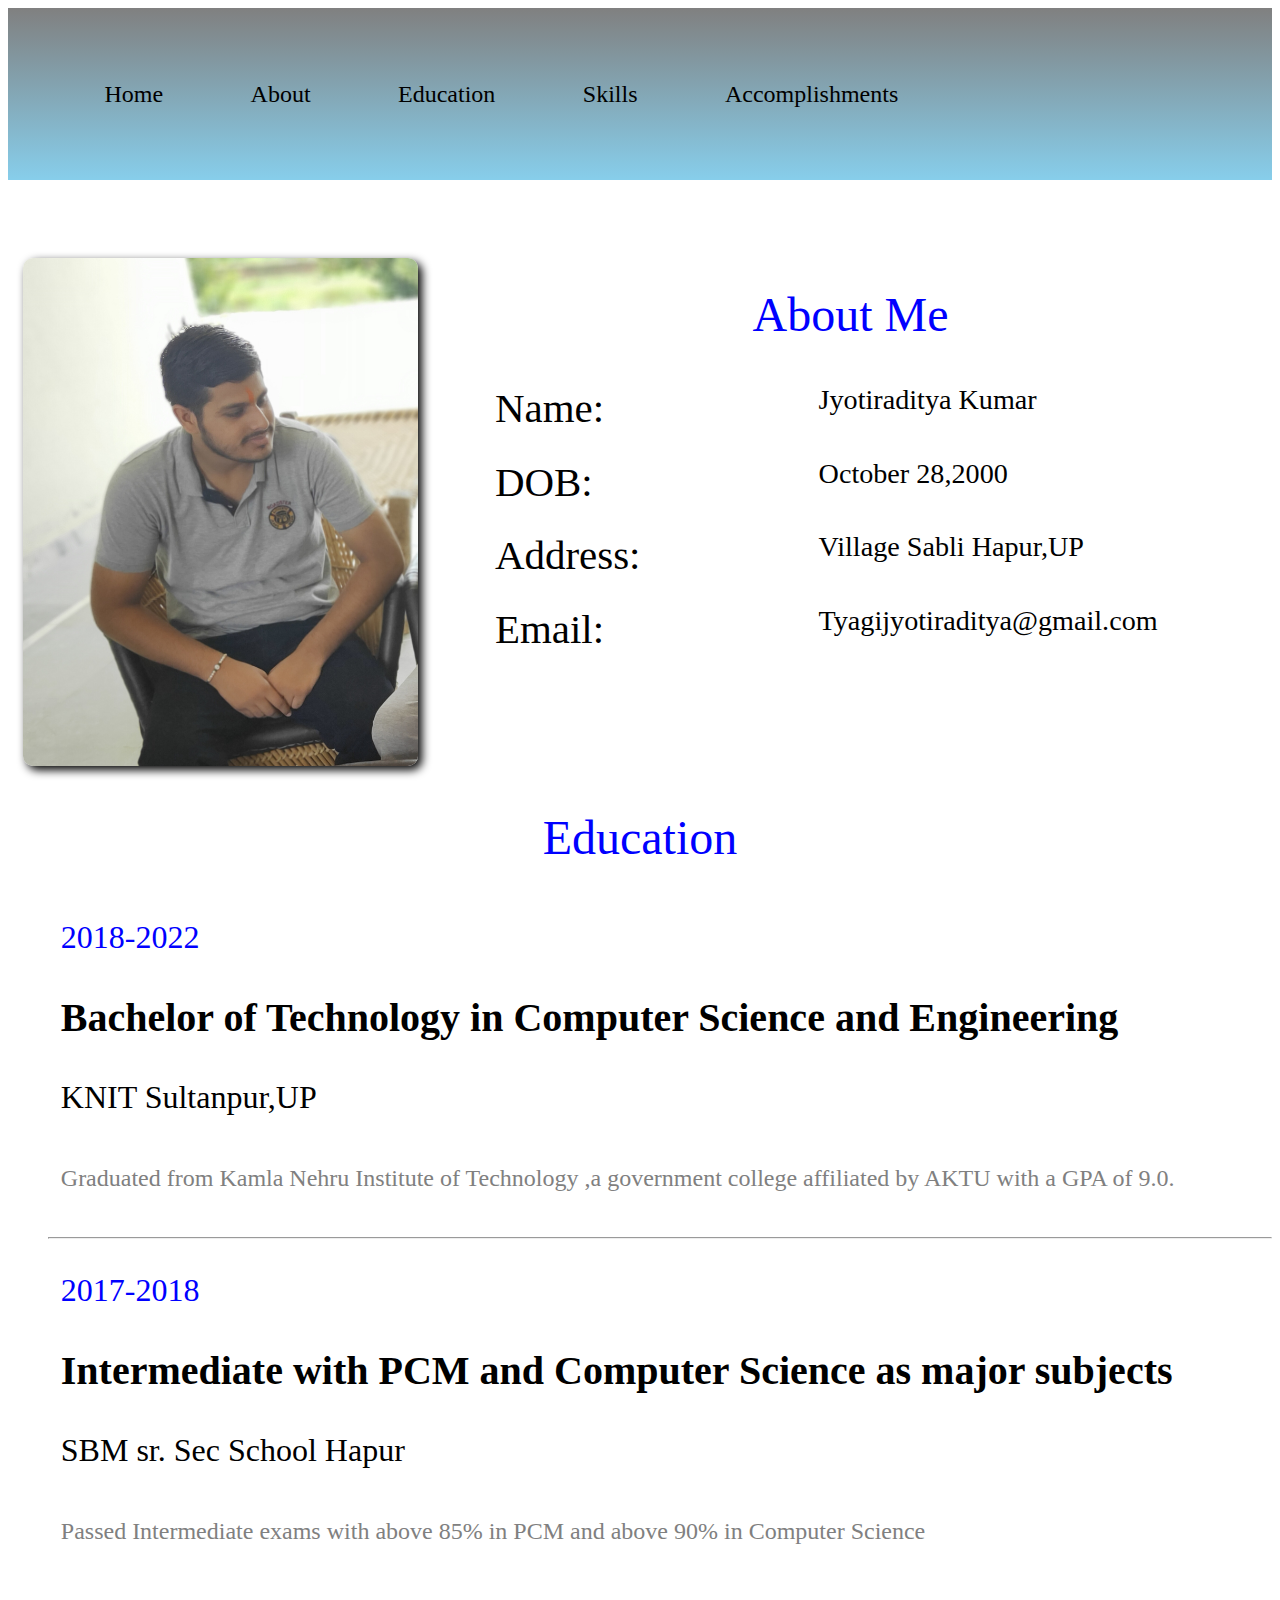
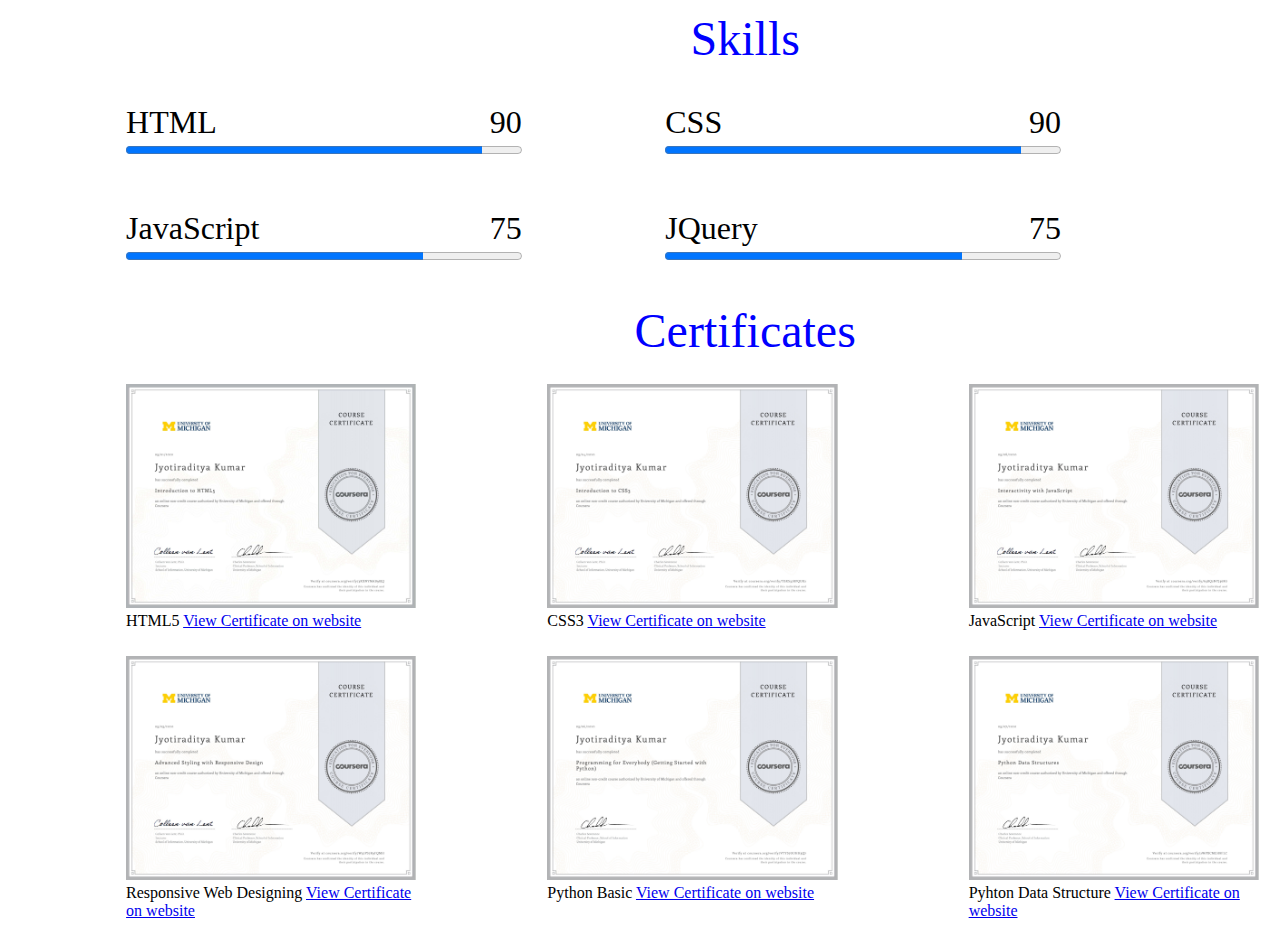
==== index2.html @ f62ab693 "Add files via upload" ====
<!DOCTYPE html>
<html lang="en">
    <head>
        <meta charset="utf-8">
        <meta name="viewport" content="width=device-width" initial-scale=1>
        <title>Jyotiraditya Kumar</title>
        <link rel="stylesheet" type="text/css" href="css/main2.css">
        <link rel="stylesheet" type="text/css" href="css/style.css">
        <script src="js/gallery.js"></script>
        <script src="https://kit.fontawesome.com/80adfb22a9.js" crossorigin="anonymous"></script>
        <!-- <link rel="stylesheet" href="https://stackpath.bootstrapcdn.com/bootstrap/4.4.1/css/bootstrap.min.css" integrity="sha384-Vkoo8x4CGsO3+Hhxv8T/Q5PaXtkKtu6ug5TOeNV6gBiFeWPGFN9MuhOf23Q9Ifjh" crossorigin="anonymous"> -->
    </head>
    <body>
        <div class="container main-container">
            <header class="row">
                <nav class="col-11 navbar collapse">
                    <ul class="nav-list" id="collapse">
                        <li><a href=# >Home</a></li>
                        <li><a href="#about">About</a></li>
                        <li><a href="#education">Education</a></li>
                        <li><a href="#skills">Skills</a></li>
                        <li><a href="#certificates">Accomplishments</a></li>
                    </ul>
                </nav>
                <span class="hamburger col-1" onclick="menu()"><i class="fas fa-bars"></i>MENU</span>
            </header>
            <div class="row" id="about">
                <div class="ph col-sm-4 col-md-4 col-lg-4">
                    <img class="profile" src="images/Profile.jpg" alt="Jyotiradiya Image">
                </div>
                <div class="col-sm-8 col-lg-8 col-md-8">
                    <div class="container about">
                        <div class="row">
                            <span class="col-12 section-label">About Me</span>
                        </div>  
                    <ul>
                        <li class="row data">
                            <span class="col-4 col-sm-5 col-md-4 col-lg-4 name">Name:</span>
                            <span class="col-8 col-sm-7 offset-md-1 col-md-7 offset-lg-1 col-lg-7 val">Jyotiraditya Kumar</span>
                        </li>
                        <li class="row data">
                                <span class="col-4 col-sm-5 col-md-4 col-lg-4 name">DOB:</span>
                                <span class="col-8 col-sm-7 offset-md-1 col-md-7 offset-lg-1 col-lg-7 val">October 28,2000</span>
                        </li>
                            <li class="row data">
                                <span class="col-4 col-sm-5 col-md-4 col-lg-4 name">Address:</span>
                                <span class="col-8 col-sm-7 offset-md-1 col-md-7 offset-lg-1 col-lg-7 val">Village Sabli Hapur,UP</span>
                            </li>
                            <li class="row data">
                                <span class="col-4 col-sm-5 col-md-4 col-lg-4 name">Email:</span>
                                <span class="col-8 col-sm-7 offset-md-1 col-md-7 offset-lg-1 col-lg-7 val">Tyagijyotiraditya@gmail.com</span>
                            </li>
                    </ul>
                    </div>
                    
                </div>
            </div>
            <div class="container education" id="education">

                <div class="row"> 
                    <span class="col-lg-12 section-label">Education</span>
                </div>
                <ul>
                    <li class="row">
                        <span class="col-lg-12 year">2018-2022</span>
                        <span class="col-lg-12 degree">Bachelor of Technology in Computer Science and Engineering</span>
                        <span class="col-lg-12 university">KNIT Sultanpur,UP </span>
                        <p class="col-lg-12 Desc"> Graduated from Kamla Nehru Institute of Technology ,a government college affiliated by AKTU
                            with a GPA of 9.0.
                        </p>
                    </li>
                    <hr>
                    <li class="row">
                        <span class="col-lg-12 year">2017-2018</span>
                        <span class="col-lg-12 degree">Intermediate with PCM and Computer Science as major subjects</span>
                        <span class="col-lg-12 university">SBM sr. Sec School Hapur </span>
                        <p class="col-lg-12 Desc">Passed Intermediate exams with above 85% in PCM and above 
                        90% in Computer Science</p>
                    </li>
                </ul>
            </div>
            <div class="container skills" id="skills">
                <div class="row">
                    <span class="offset-lg-2 col-lg-10 section-label">Skills</span>
                </div>
                <div class="row">
                <div class="offset-2 col-8 offset-md-1 col-md-4 offset-lg-1 col-lg-4 progress-container">
                    <span class="skill-name">HTML</span><span class="value">90</span>
                    <progress class="progressbar" max="100"  value=90>90%</progress>
                </div>
                <div class="offset-2 col-8 offset-md-1 col-md-4 offset-lg-1 col-lg-4 progress-container">
                    <span class="skill-name">CSS </span><span class="value">90</span>
                    <progress class="progressbar" max="100" value=90>90%</progress>
                </div>
                <div class="offset-2 col-8 offset-md-1 col-md-4 offset-lg-1 col-lg-4 progress-container">
                    <span class="skill-name">JavaScript</span><span class="value">75</span>
                    <progress class="progressbar" max="100" value="75">90%</progress>
                </div>
                <div class="offset-2 col-8 offset-md-1 col-md-4 offset-lg-1 col-lg-4 progress-container">
                    <span class="skill-name">JQuery</span><span class="value">75</span>
                    <progress class="progressbar" max="100" value=75>90%</progress>
                </div>
                </div>

            </div>
            <div class="container certificate-container" id="certificates">
                <div class="row">
                    <span class="offset-lg-2 col-lg-10 section-label">Certificates</span>
                </div>
               <div class="row">
                <div class="offset-1 col-5 offset-sm-1 col-sm-5 offset-md-1 col-md-3 offset-lg-1 col-lg-3 certificate">
                    <img src="images/html5.jpg" onclick="upDate(this)" >
                    <span class="certi-label">HTML5</span>
                    <a class="certi-link" href="https://www.coursera.org/account/accomplishments/records/3KXNYMAB98JQ">View Certificate on website</a>
                </div>
                <div class="offset-1 col-5 offset-sm-1 col-sm-5 offset-md-1 col-md-3 offset-lg-1 col-lg-3 certificate">
                    <img src="images/css3.jpg" onclick="upDate(this)">
                    <span class="certi-label">CSS3</span>
                    <a class="certi-link" href="https://www.coursera.org/account/accomplishments/records/TBXS37RPQUK2">View Certificate on website</a>
                </div>
               
                <div class="offset-1 col-5 offset-sm-1 col-sm-5 offset-md-1 col-md-3 offset-lg-1 col-lg-3 certificate">
                    <img src="images/javascript.jpg" onclick="upDate(this)">
                    <span class="certi-label">JavaScript</span>
                    <a class="certi-link" href="https://www.coursera.org/account/accomplishments/records/63RQ2NYJ568G">View Certificate on website</a>
                </div>
                
                <div class="offset-1 col-5 offset-sm-1 col-sm-5 offset-md-1 col-md-3 offset-lg-1 col-lg-3 certificate">
                    <img src="images/responsive.jpg" onclick="upDate(this)">
                    <span class="certi-label">Responsive Web Designing</span>
                    <a class="certi-link" href="https://www.coursera.org/account/accomplishments/records/W37PS7R9FQMH">View Certificate on website</a>
                </div>
    
                <div class="offset-1 col-5 offset-sm-1 col-sm-5 offset-md-1 col-md-3 offset-lg-1 col-lg-3 certificate">
                    <img src="images/pythonbasic.jpg" onclick="upDate(this)">
                    <span class="certi-label">Python Basic</span>
                    <a class="certi-link" href="https://www.coursera.org/account/accomplishments/records/VTYS7GUHH5Q7">View Certificate on website</a>
                </div>
                
                <div class="offset-1 col-5 offset-sm-1 col-sm-5 offset-md-1 col-md-3 offset-lg-1 col-lg-3 certificate">
                    <img src="images/datastructure.jpg" onclick="upDate(this)">
                    <span class="certi-label">Pyhton Data Structure</span>
                    <a class="certi-link" href="https://www.coursera.org/account/accomplishments/records/2WPXCMEH8FLC">View Certificate on website</a>
                </div>
            </div>
            <div class="large-view" id="lview">
                
                <span class="close" id="close" onclick="unDo()"><i class="far fa-times-circle" ></i></span>
                <img id="image" src="">
            </div>
        </div>
        
        
        <!-- <script src="https://code.jquery.com/jquery-3.4.1.slim.min.js" integrity="sha384-J6qa4849blE2+poT4WnyKhv5vZF5SrPo0iEjwBvKU7imGFAV0wwj1yYfoRSJoZ+n" crossorigin="anonymous"></script>
        <script src="https://cdn.jsdelivr.net/npm/popper.js@1.16.0/dist/umd/popper.min.js" integrity="sha384-Q6E9RHvbIyZFJoft+2mJbHaEWldlvI9IOYy5n3zV9zzTtmI3UksdQRVvoxMfooAo" crossorigin="anonymous"></script>
        <script src="https://stackpath.bootstrapcdn.com/bootstrap/4.4.1/js/bootstrap.min.js" integrity="sha384-wfSDF2E50Y2D1uUdj0O3uMBJnjuUD4Ih7YwaYd1iqfktj0Uod8GCExl3Og8ifwB6" crossorigin="anonymous"></script> -->
    </body>
</html>
---- css/main2.css ----
header{
    position: sticky;
    top: 0;
    left: 0;
    background: -o-linear-gradient(skyblue,grey);
    background: -webkit-linear-gradient(skyblue,grey);
    background: -moz-linear-gradient(grey,skyblue);
    background-image: linear-gradient(grey,skyblue);


}
.ph{
    margin-top :5%;
}
nav li{
    list-style: none;
    padding: 2%;
    margin: 2%;

}

.nav-list
{
    display: flex;
    flex-direction: row;
}
nav a{
    font-size: 1.5em;
    border-radius: 1px;
    color: black;
    text-decoration: none;
}

.hamburger{
    margin-top: 3%;
}

.profile{
    width: 100%;
    margin: 2px;
    border-radius: 10px;
    box-shadow: 4px 4px 10px;
    /* display: none; */
}

li{
    list-style: none;
    /* padding: 4%; */
    
}
.about{
    margin:10% auto;
}

.edu {
    /* width: 100%; */
    /* clear: both; */
    /* font-size: 3em; */
    text-align: center;
    color: blue;

}
.edu li{
    /* padding: 10px; */
    /* border: solid; */
    background-color: red;
}

.year{
    color: blue;
    font-size: 2rem;
}
.degree{
    font-size: 2.5rem;
    font-weight: bold;

}
.university{
    font-size: 2rem;
}
.Desc{
    font-size: 1.5rem;
    font-weight: lighter;
    color: grey;
}

.education span{
    /* display: inline; */
    /* border: solid; */
    margin-top: 1%;
}

.progress-container{
    width: 45%;
    margin: 1%;
    /* padding: 10%; */
}
.progressbar{
    width: 100%;
    /* border-radius: 5px; */
}
.progress-container span:first-child{
    font-size: 2rem;
    float: left;
}
.progress-container span:nth-child(2){
    font-size: 2rem;
    float: right;
}

.section-label {
    width: 100%;
    font-size: 3em;
    text-align: center;
    color: blue;

}
.certificate img{
    width: 100%;
}
.large-view{
    position: fixed;
    top: 10%;
    left: 20%;
    background: white;
    width: 50%;
    /* height: 40%; */
    display: none;
}
#image{
    width: 100%;
    margin: 2px;
    box-shadow: 4px 4px 10px;
}
.close{
    position: absolute;
    top: 0;
    display: block;
    /* width: 20px;
    height: 20px; */
    right: 0;
    /* background-color: white; */
    z-index: 1;
    color: red;
    border: solid;
}
.close i{
    font-size: 20px;
    background: white;
}
---- css/style.css ----
*{
    box-sizing: border-box;
}

.main-container
{
    /* border: solid; */
}
.row::after{
    content: "";
    clear: both;
    display: table;
}
#about{
    /* border: solid; */
}

[class*="col-"]
{
    float: left;
    padding: 1vw;
    width: 100%;
}
.container{
    width: 100%;
}
.name{
    font-size: 3.2vw;
}
.val{
    font-size: 2.2vw;
}

.col-1 {width: 8.33%;}
.col-2 {width: 16.66%;}
.col-3 {width: 25%;}
.col-4 {width: 33.33%;}
.col-5 {width: 41.66%;}
.col-6 {width: 50%;}
.col-7 {width: 58.33%;}
.col-8 {width: 66.66%;}
.col-9 {width: 75%;}
.col-10 {width: 83.33%;}
.col-11 {width: 91.66%;}
.col-12 {width: 100%;}
.offset-1 {margin-left: 8.33%;}
.offset-2 {margin-left: 16.66%;}
.offset-3 {margin-left: 25%;}
.offset-4 {margin-left: 33.33%;}
.offset-5 {margin-left: 41.66%;}
.offset-6 {margin-left: 50%;}
.offset-7 {margin-left: 58.33%;}
.offset-8 {margin-left: 66.66%;}
.offset-9 {margin-left: 75%;}
.offset-10 {margin-left: 83.33%;}
.offset-11 {margin-left: 91.66%;}
.ph{display: none;}
    .nav-list{
        display: none;
        flex-direction: column;
    }

@media screen and (min-width:540px)
{
    .col-sm-1 {width: 8.33%;}
    .col-sm-2 {width: 16.66%;}
    .col-sm-3 {width: 25%;}
    .col-sm-4 {width: 33.33%;}
    .col-sm-5 {width: 41.66%;}
    .col-sm-6 {width: 50%;}
    .col-sm-7 {width: 58.33%;}
    .col-sm-8 {width: 66.66%;}
    .col-sm-9 {width: 75%;}
    .col-sm-10 {width: 83.33%;}
    .col-sm-11 {width: 91.66%;}
    .col-sm-12 {width: 100%;}
    .offset-sm-1 {margin-left: 8.33%;}
    .offset-sm-2 {margin-left: 16.66%;}
    .offset-sm-3 {margin-left: 25%;}
    .offset-sm-4 {margin-left: 33.33%;}
    .offset-sm-5 {margin-left: 41.66%;}
    .offset-sm-6 {margin-left: 50%;}
    .offset-sm-7 {margin-left: 58.33%;}
    .offset-sm-8 {margin-left: 66.66%;}
    .offset-sm-9 {margin-left: 75%;}
    .offset-sm-10 {margin-left: 83.33%;}
    .offset-sm-11 {margin-left: 91.66%;}

    .ph{display: inline-block;}
    .nav-list{
        display: none;
        flex-direction: column;
    }
}
@media screen and (min-width:768px)
{
    .col-md-1 {width: 8.33%;}
    .col-md-2 {width: 16.66%;}
    .col-md-3 {width: 25%;}
    .col-md-4 {width: 33.33%;}
    .col-md-5 {width: 41.66%;}
    .col-md-6 {width: 50%;}
    .col-md-7 {width: 58.33%;}
    .col-md-8 {width: 66.66%;}
    .col-md-9 {width: 75%;}
    .col-md-10 {width: 83.33%;}
    .col-md-11 {width: 91.66%;}
    .col-md-12 {width: 100%;}
    .offset-md-1 {margin-left: 8.33%;}
    .offset-md-2 {margin-left: 16.66%;}
    .offset-md-3 {margin-left: 25%;}
    .offset-md-4 {margin-left: 33.33%;}
    .offset-md-5 {margin-left: 41.66%;}
    .offset-md-6 {margin-left: 50%;}
    .offset-md-7 {margin-left: 58.33%;}
    .offset-md-8 {margin-left: 66.66%;}
    .offset-md-9 {margin-left: 75%;}
    .offset-md-10 {margin-left: 83.33%;}
    .offset-md-11 {margin-left: 91.66%;}

    .ph{display: inline-block;}
    .nav-list{
        display: flex;
        flex-direction: row;
    }
    .hamburger{
        display: none;
    }
}
@media screen and (min-width:1200px)
{
    .ph{display: inline-block;}
    .col-lg-1 {width: 8.33%;}
    .col-lg-2 {width: 16.66%;}
    .col-lg-3 {width: 25%;}
    .col-lg-4 {width: 33.33%;}
    .col-lg-5 {width: 41.66%;}
    .col-lg-6 {width: 50%;}
    .col-lg-7 {width: 58.33%;}
    .col-lg-8 {width: 66.66%;}
    .col-lg-9 {width: 75%;}
    .col-lg-10 {width: 83.33%;}
    .col-lg-11 {width: 91.66%;}
    .col-lg-12 {width: 100%;}
    .offset-lg-1 {margin-left: 8.33%;}
    .offset-lg-2 {margin-left: 16.66%;}
    .offset-lg-3 {margin-left: 25%;}
    .offset-lg-4 {margin-left: 33.33%;}
    .offset-lg-5 {margin-left: 41.66%;}
    .offset-lg-6 {margin-left: 50%;}
    .offset-lg-7 {margin-left: 58.33%;}
    .offset-lg-8 {margin-left: 66.66%;}
    .offset-lg-9 {margin-left: 75%;}
    .offset-lg-10 {margin-left: 83.33%;}
    .offset-lg-11 {margin-left: 91.66%;}

    .ph{display: inline-block;}
    .nav-list{
        display: flex;
        flex-direction: row;
    }
    .hamburger{
        display: none;
    }
}
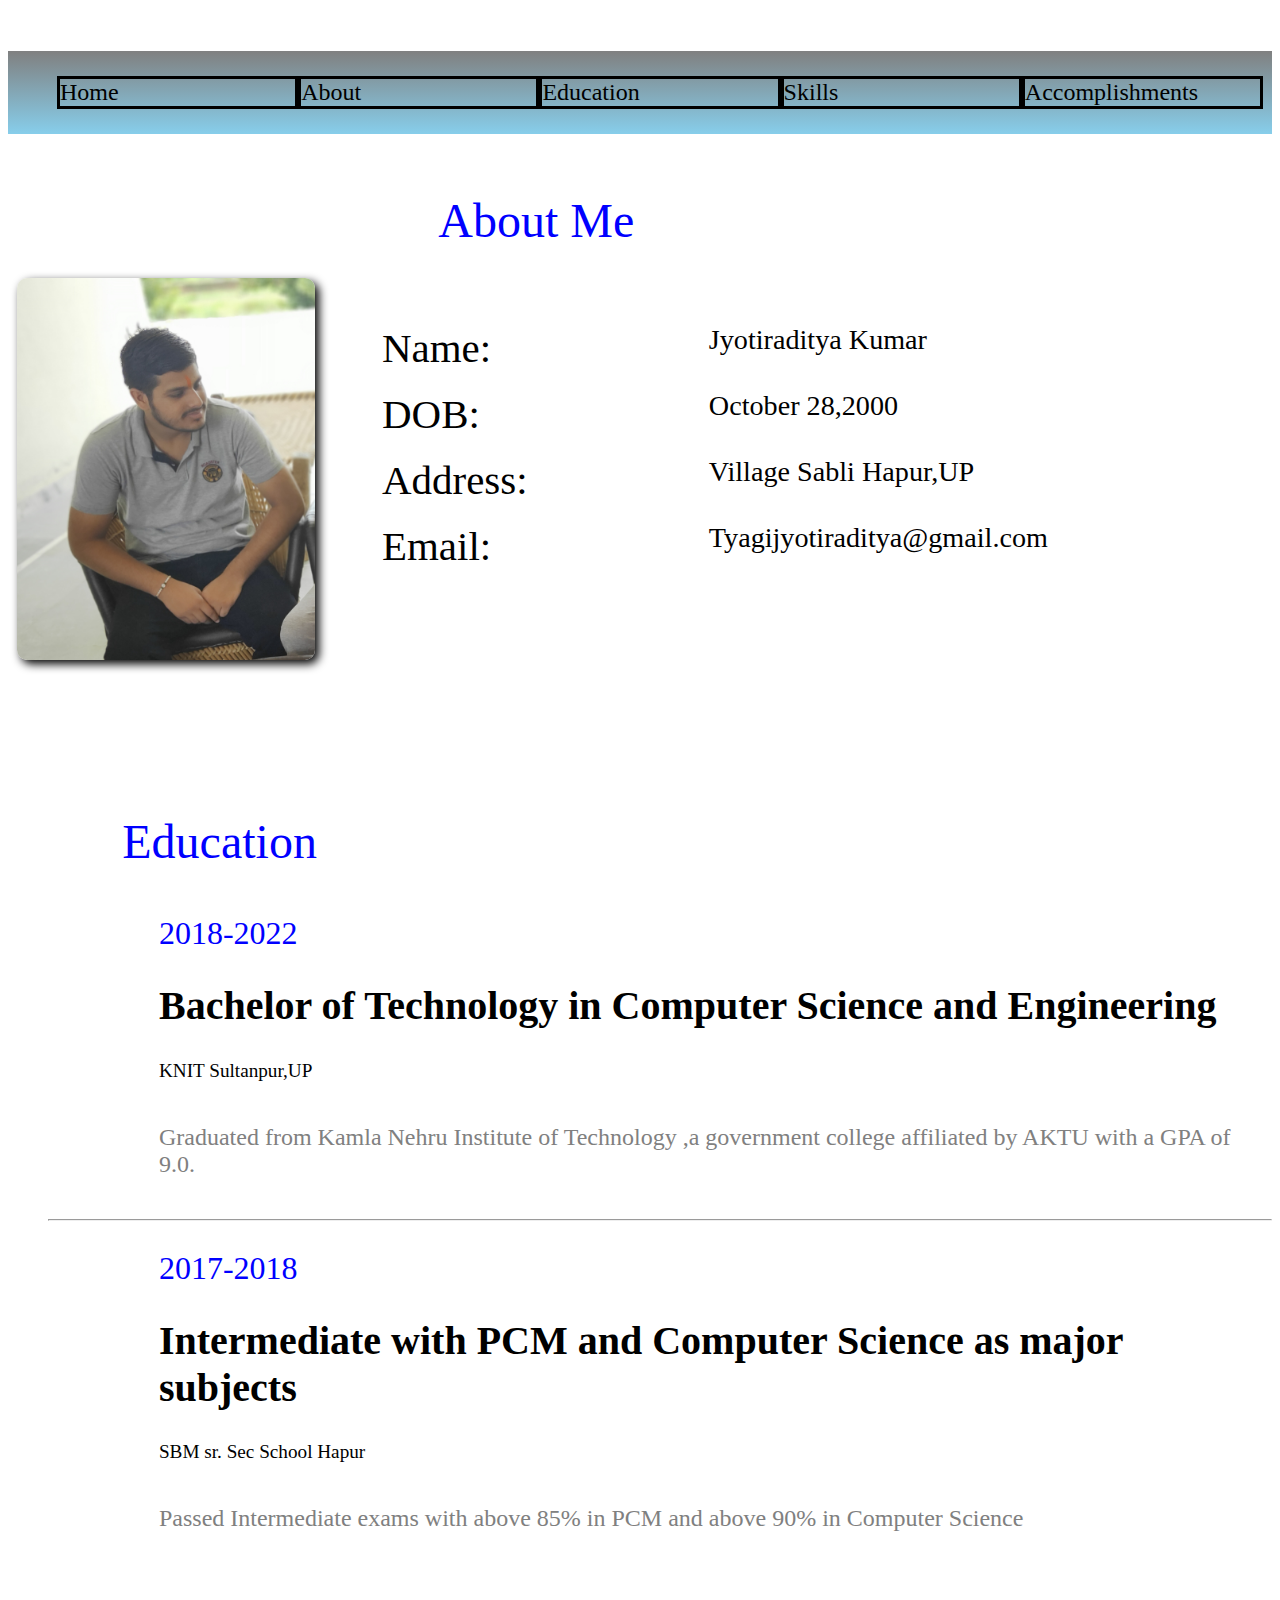
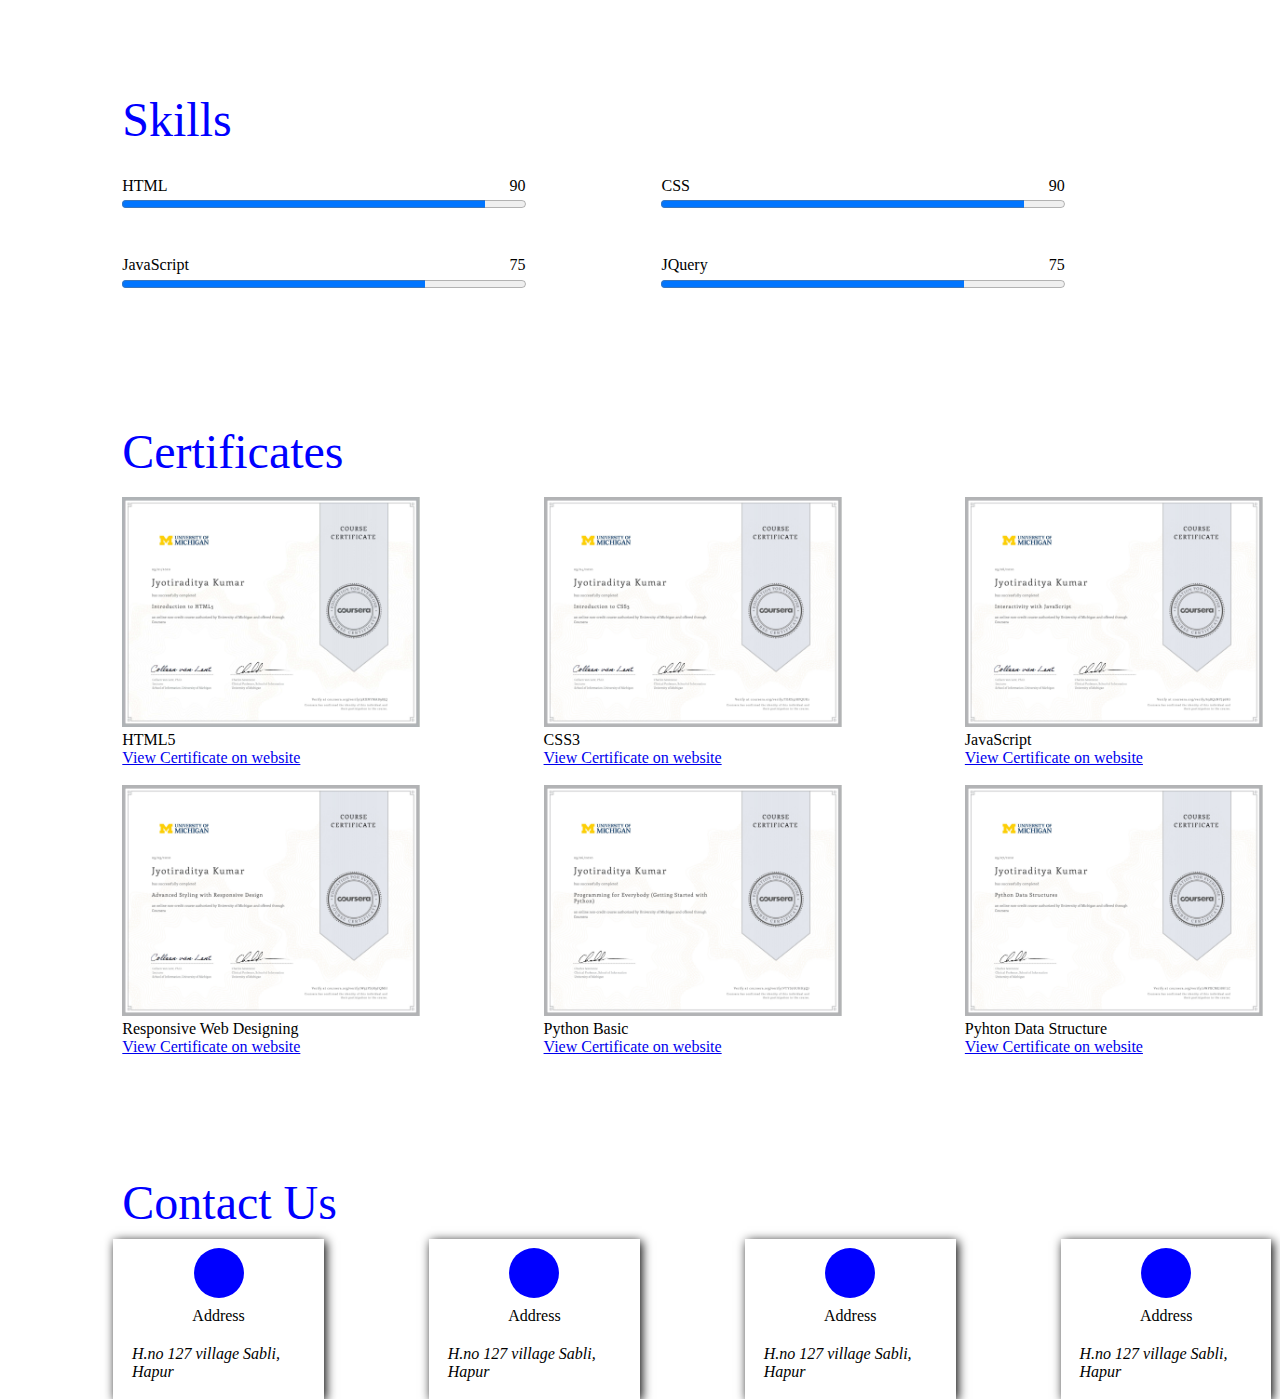
==== commit d2b8ad75: "Add files via upload" ====
--- a/index2.html
+++ b/index2.html
@@ -13,7 +13,7 @@
     <body>
         <div class="container main-container">
             <header class="row">
-                <nav class="col-11 navbar collapse">
+                <nav class="col-12 navbar collapse">
                     <ul class="nav-list" id="collapse">
                         <li><a href=# >Home</a></li>
                         <li><a href="#about">About</a></li>
@@ -24,15 +24,20 @@
                 </nav>
                 <span class="hamburger col-1" onclick="menu()"><i class="fas fa-bars"></i>MENU</span>
             </header>
+            <div class="container about-container">
             <div class="row" id="about">
-                <div class="ph col-sm-4 col-md-4 col-lg-4">
+                <div class="row">
+                    <span class="offset-lg-4 col-lg-4 section-label">About Me</span>
+                </div>
+                <div class="row combine-photo-info" style="margin: auto;">
+                <div class="ph offset-lg col-sm-3 col-md-3 col-lg-3">
+                    <div class="container">
                     <img class="profile" src="images/Profile.jpg" alt="Jyotiradiya Image">
+                    </div>
                 </div>
-                <div class="col-sm-8 col-lg-8 col-md-8">
+                <div class="col-sm-9 col-lg-8 col-md-9">
                     <div class="container about">
-                        <div class="row">
-                            <span class="col-12 section-label">About Me</span>
-                        </div>  
+                          
                     <ul>
                         <li class="row data">
                             <span class="col-4 col-sm-5 col-md-4 col-lg-4 name">Name:</span>
@@ -52,51 +57,52 @@
                             </li>
                     </ul>
                     </div>
-                    
+                </div>   
+                </div>
                 </div>
             </div>
             <div class="container education" id="education">
 
                 <div class="row"> 
-                    <span class="col-lg-12 section-label">Education</span>
+                    <span class="offset-lg-1 col-lg-11 section-label">Education</span>
                 </div>
                 <ul>
                     <li class="row">
-                        <span class="col-lg-12 year">2018-2022</span>
-                        <span class="col-lg-12 degree">Bachelor of Technology in Computer Science and Engineering</span>
-                        <span class="col-lg-12 university">KNIT Sultanpur,UP </span>
-                        <p class="col-lg-12 Desc"> Graduated from Kamla Nehru Institute of Technology ,a government college affiliated by AKTU
+                        <span class="offset-lg-1 col-lg-11 year">2018-2022</span>
+                        <span class="offset-lg-1 col-lg-11 degree">Bachelor of Technology in Computer Science and Engineering</span>
+                        <span class="offset-lg-1 col-lg-11 university">KNIT Sultanpur,UP </span>
+                        <p class="offset-lg-1 col-lg-11 Desc"> Graduated from Kamla Nehru Institute of Technology ,a government college affiliated by AKTU
                             with a GPA of 9.0.
                         </p>
                     </li>
                     <hr>
                     <li class="row">
-                        <span class="col-lg-12 year">2017-2018</span>
-                        <span class="col-lg-12 degree">Intermediate with PCM and Computer Science as major subjects</span>
-                        <span class="col-lg-12 university">SBM sr. Sec School Hapur </span>
-                        <p class="col-lg-12 Desc">Passed Intermediate exams with above 85% in PCM and above 
+                        <span class="offset-lg-1 col-lg-11 year">2017-2018</span>
+                        <span class="offset-lg-1 col-lg-11 degree">Intermediate with PCM and Computer Science as major subjects</span>
+                        <span class="offset-lg-1 col-lg-11 university">SBM sr. Sec School Hapur </span>
+                        <p class="offset-lg-1 col-lg-11 Desc">Passed Intermediate exams with above 85% in PCM and above 
                         90% in Computer Science</p>
                     </li>
                 </ul>
             </div>
             <div class="container skills" id="skills">
                 <div class="row">
-                    <span class="offset-lg-2 col-lg-10 section-label">Skills</span>
+                    <span class="offset-lg-1 col-lg-10 section-label">Skills</span>
                 </div>
                 <div class="row">
-                <div class="offset-2 col-8 offset-md-1 col-md-4 offset-lg-1 col-lg-4 progress-container">
+                <div class="col-12 offset-md-2 col-md-8 offset-lg-1 col-lg-4 progress-container">
                     <span class="skill-name">HTML</span><span class="value">90</span>
                     <progress class="progressbar" max="100"  value=90>90%</progress>
                 </div>
-                <div class="offset-2 col-8 offset-md-1 col-md-4 offset-lg-1 col-lg-4 progress-container">
+                <div class="col-12 offset-md-2 col-md-8 offset-lg-1 col-lg-4 progress-container">
                     <span class="skill-name">CSS </span><span class="value">90</span>
                     <progress class="progressbar" max="100" value=90>90%</progress>
                 </div>
-                <div class="offset-2 col-8 offset-md-1 col-md-4 offset-lg-1 col-lg-4 progress-container">
+                <div class="col-12 offset-md-2 col-md-8 offset-lg-1 col-lg-4 progress-container">
                     <span class="skill-name">JavaScript</span><span class="value">75</span>
                     <progress class="progressbar" max="100" value="75">90%</progress>
                 </div>
-                <div class="offset-2 col-8 offset-md-1 col-md-4 offset-lg-1 col-lg-4 progress-container">
+                <div class="col-12 offset-md-2 col-md-8 offset-lg-1 col-lg-4 progress-container">
                     <span class="skill-name">JQuery</span><span class="value">75</span>
                     <progress class="progressbar" max="100" value=75>90%</progress>
                 </div>
@@ -105,7 +111,7 @@
             </div>
             <div class="container certificate-container" id="certificates">
                 <div class="row">
-                    <span class="offset-lg-2 col-lg-10 section-label">Certificates</span>
+                    <span class="offset-lg-1 col-lg-10 section-label">Certificates</span>
                 </div>
                <div class="row">
                 <div class="offset-1 col-5 offset-sm-1 col-sm-5 offset-md-1 col-md-3 offset-lg-1 col-lg-3 certificate">
@@ -149,6 +155,33 @@
                 <img id="image" src="">
             </div>
         </div>
+        <footer>
+            <div class="container">
+                <div class="row">
+                    <span class="offset-lg-1 col-lg-10 section-label">Contact Us</span>
+                </div>
+                <div class="address-card d-flex offset-sm-1 col-sm-5 offset-md-1 col-md-2 offset-lg-1 col-lg-2">
+                    <span class="icon-container"><i class="far fa-address-card icon"></i></span>
+                    <span class="card-heading">Address</span>
+                    <address class="card-details">H.no 127 village Sabli, Hapur</address>
+                </div>
+                <div class="address-card d-flex offset-sm-1 col-sm-5 offset-md-1 col-md-2 offset-lg-1 col-lg-2">
+                    <span class="icon-container"><i class="far fa-address-card icon"></i></span>
+                    <span class="card-heading">Address</span>
+                    <address class="card-details">H.no 127 village Sabli, Hapur</address>
+                </div>
+                <div class="address-card d-flex offset-sm-1 col-sm-5 offset-md-1 col-md-2 offset-lg-1 col-lg-2">
+                    <span class="icon-container"><i class="far fa-address-card icon"></i></span>
+                    <span class="card-heading">Address</span>
+                    <address class="card-details">H.no 127 village Sabli, Hapur</address>
+                </div>
+                <div class="address-card d-flex offset-sm-1 col-sm-5 offset-md-1 col-md-2 offset-lg-1 col-lg-2">
+                    <span class="icon-container"><i class="far fa-address-card icon"></i></span>
+                    <span class="card-heading">Address</span>
+                    <address class="card-details">H.no 127 village Sabli, Hapur</address>
+                </div>
+            </div>
+        </footer>
         
         
         <!-- <script src="https://code.jquery.com/jquery-3.4.1.slim.min.js" integrity="sha384-J6qa4849blE2+poT4WnyKhv5vZF5SrPo0iEjwBvKU7imGFAV0wwj1yYfoRSJoZ+n" crossorigin="anonymous"></script>
--- a/css/main2.css
+++ b/css/main2.css
@@ -11,19 +11,27 @@
 
 }
 .ph{
-    margin-top :5%;
+    margin :auto;
+    /* padding-left: 40%; */
 }
-nav li{
-    list-style: none;
-    padding: 2%;
-    margin: 2%;
+.nav-list{
+    display: flex;
+    
+    /* padding: 2%; */
+    /* margin: 2%; */
 
 }
 
-.nav-list
+nav li
 {
     display: flex;
+    width: 25%;
+    list-style: none;
+    border: solid;
     flex-direction: row;
+    flex-wrap: wrap;
+    /* flex-basis: 0; */
+    /* flex-grow: 1; */
 }
 nav a{
     font-size: 1.5em;
@@ -38,7 +46,7 @@
 
 .profile{
     width: 100%;
-    margin: 2px;
+    /* margin: 2px; */
     border-radius: 10px;
     box-shadow: 4px 4px 10px;
     /* display: none; */
@@ -48,9 +56,6 @@
     list-style: none;
     /* padding: 4%; */
     
-}
-.about{
-    margin:10% auto;
 }
 
 .edu {
@@ -72,15 +77,15 @@
     font-size: 2rem;
 }
 .degree{
-    font-size: 2.5rem;
+    font-size: 1.1em;
     font-weight: bold;
 
 }
 .university{
-    font-size: 2rem;
+    font-size: 1em;
 }
 .Desc{
-    font-size: 1.5rem;
+    font-size: 0.9em;
     font-weight: lighter;
     color: grey;
 }
@@ -101,24 +106,33 @@
     /* border-radius: 5px; */
 }
 .progress-container span:first-child{
-    font-size: 2rem;
+    font-size: 1em;
     float: left;
 }
 .progress-container span:nth-child(2){
-    font-size: 2rem;
+    font-size: 1em;
     float: right;
+}
+.d-fle{
+    display: flex;
+    flex-direction: row;
+    flex-wrap: wrap;
 }
 
 .section-label {
     width: 100%;
     font-size: 3em;
-    text-align: center;
+    text-align: left;
     color: blue;
 
 }
 .certificate img{
     width: 100%;
 }
+.certi-label{
+    display: block;
+}
+
 .large-view{
     position: fixed;
     top: 10%;
@@ -149,3 +163,36 @@
     font-size: 20px;
     background: white;
 }
+.icon-container{
+    display: block;
+    width: 50px;
+    line-height: 50px;
+    height: 50px;
+    border-radius: 50%;
+    padding: auto;
+    background: blue;
+    margin: auto;
+    text-align: center;
+}
+.icon{
+    /* height: 50px; */
+    /* line-height: 50px; */
+    color: white;
+}
+.address-card{
+    padding: 2px;
+    box-shadow: 2px 2px 10px;
+    margin: 0 auto;
+}
+.card-heading{
+    display: block;
+    margin: 0 auto;
+    text-align: center;
+}
+.address-card .card-heading,.card-details{
+    /* border: solid; */
+    padding: 5%;
+}
+.offset-sm-half{
+    margin-left: 4%;
+}--- a/css/style.css
+++ b/css/style.css
@@ -18,11 +18,13 @@
 [class*="col-"]
 {
     float: left;
-    padding: 1vw;
+    padding: 1vmin;
     width: 100%;
 }
 .container{
     width: 100%;
+    padding: 2% 0;
+    margin: 2% 0 4% 0;
 }
 .name{
     font-size: 3.2vw;
@@ -89,7 +91,24 @@
     .ph{display: inline-block;}
     .nav-list{
         display: none;
-        flex-direction: column;
+        flex-direction: row;
+    }
+    .year{
+        color: blue;
+        font-size: 1.1em;
+    }
+    .degree{
+        font-size: 1em;
+        font-weight: bold;
+    
+    }
+    .university{
+        font-size: 1em;
+    }
+    .Desc{
+        font-size: 0.9em;
+        font-weight: lighter;
+        color: grey;
     }
 }
 @media screen and (min-width:768px)
@@ -126,6 +145,23 @@
     .hamburger{
         display: none;
     }
+    .year{
+        color: blue;
+        font-size: 2rem;
+    }
+    .degree{
+        font-size: 2.5rem;
+        font-weight: bold;
+    
+    }
+    .university{
+        font-size: 1.5vw;
+    }
+    .Desc{
+        font-size: 1.5rem;
+        font-weight: lighter;
+        color: grey;
+    }
 }
 @media screen and (min-width:1200px)
 {
@@ -157,10 +193,26 @@
     .ph{display: inline-block;}
     .nav-list{
         display: flex;
-        flex-direction: row;
     }
     .hamburger{
         display: none;
     }
-}
-
+    .year{
+        color: blue;
+        font-size: 2rem;
+    }
+    .degree{
+        font-size: 2.5rem;
+        font-weight: bold;
+    
+    }
+    .university{
+        font-size: 1.5vw;
+    }
+    .Desc{
+        font-size: 1.5rem;
+        font-weight: lighter;
+        color: grey;
+    }
+}
+
